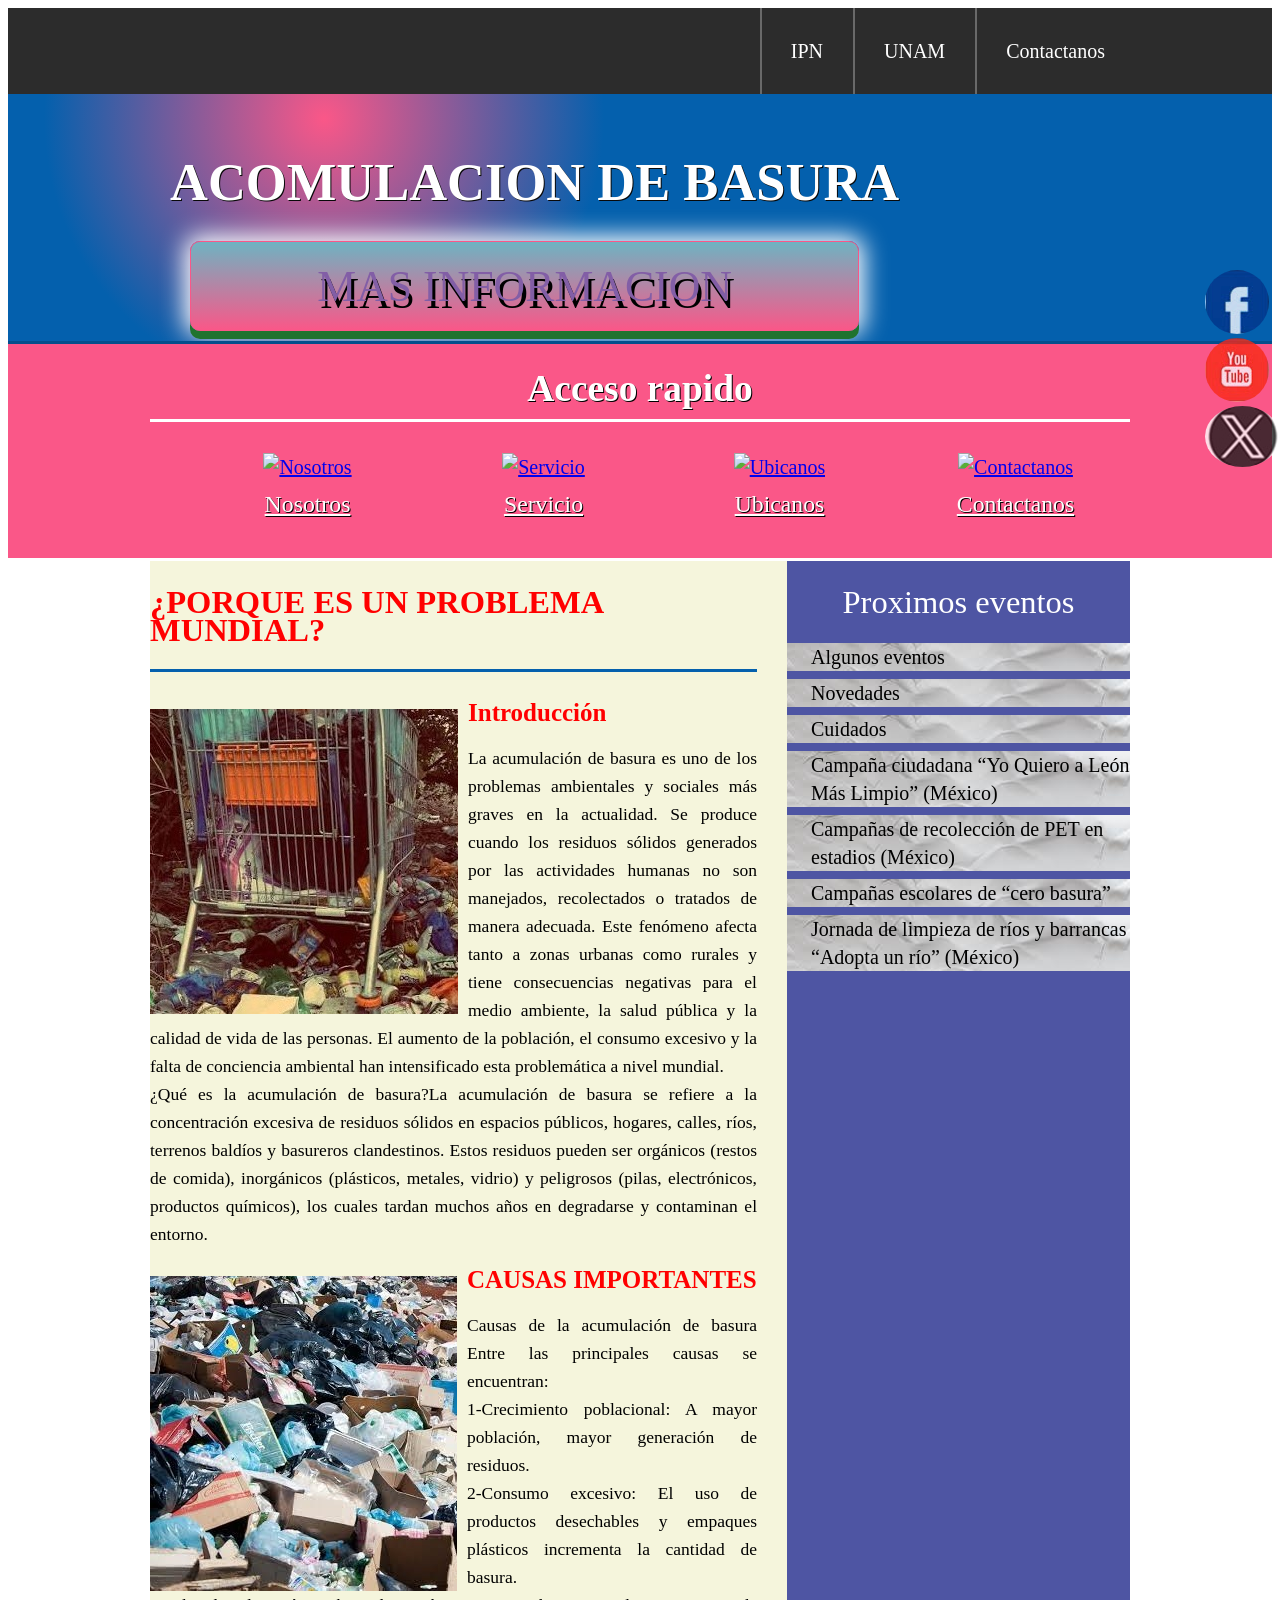
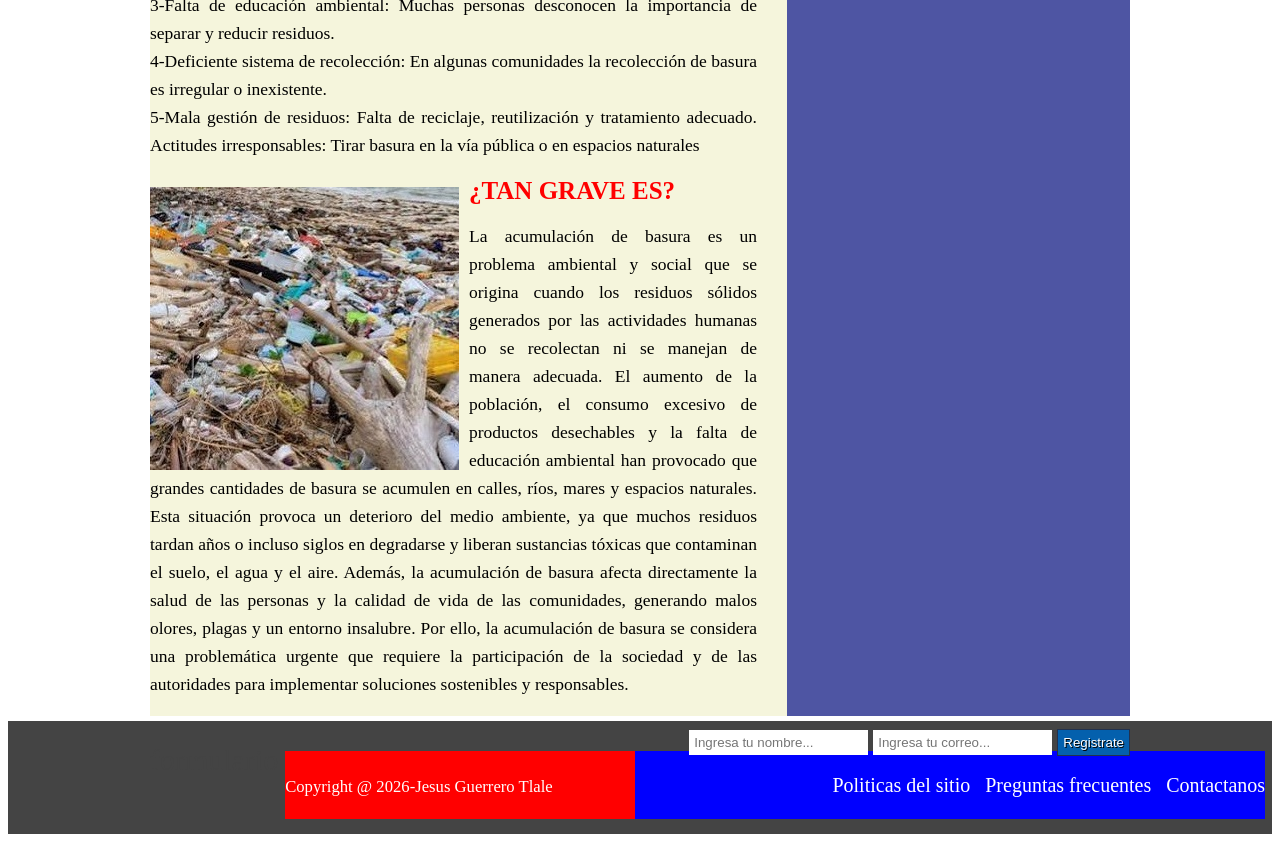
==== index.html @ 2c942285 "Add files via upload" ====
<!DOCTYPE html>
<html lang="es">
<head> 
	<meta charset="UTF-8">
	<title>Proyecto final</title>
    <link rel="stylesheet" href="estilo.css">
</head>
<body>
 <header class="encabezado" role="banner">
 <div class="contenedor">
 <a href="https://www.gob.mx/semarnat/articulos/problematica-de-la-basura-y-malos-habitos?idiom=es" class="logo">
 </a>
 <nav role ="navigation">
 <ul>
 <li><a href="https://www.ipn.mx/">IPN</a></li>
 <li><a href="https://www.unam.mx/">UNAM</a></li>
 <li><a href="contactanos.html">Contactanos</a></li>
 </ul>
 </nav>
 </div>
 </header>
 <div class="presentacion">
 <div class="contenedor">
 <div class="introduccion-presentacion">
 <h1>ACOMULACION DE BASURA <br><span></span></h1>
 <a href="https://concepto.de/basura/" class="aprender-mas">MAS INFORMACION</a>
 </div>
 </div>
 </div> 
<!-- fin de presentacion-->
 <section class="acceso-rapido">
 <div class="contenedor">
 <h2>Acceso rapido</h2>
 <ul>
 <figure>
          <a href="#"><img src="imagen/icono1.jpg" alt="Nosotros"></a>
          <figcaption><h3><a href="https://planteles.cbachilleres.edu.mx/plantel-1-el-rosario.html">Nosotros</a></h3></figcaption>
        </figure>
        <figure>
          <a href="#"><img src="imagen/icono2.jpg" alt="Servicio"></a>
          <figcaption><h3><a href="https://www.limre.mx/">Servicio</a></h3></figcaption>
        </figure>
        <figure>
          <a href="#"><img src="imagen/icono3.jpg" alt="Ubicanos"></a>
          <figcaption><h3><a href="https://preparatoriasmexico.com/prepas-cdmx/colegio-bachilleres-plantel-1/">Ubicanos</a></h3></figcaption>
        </figure>
        <figure>
          <a href="#"><img src="imagen/icono4.jpg" alt="Contactanos"></a>
          <figcaption><h3><a href="https://planteles.cbachilleres.edu.mx/plantel-1-el-rosario.html">Contactanos</a></h3></figcaption>
        </figure>
                </ul>
    </div>
  </section>  
    <!-- ---------fin -->
 <div class="bloque-contenido">
 <div class="contenedor">
 <main class="articulos" role="main">
 <h2>¿PORQUE ES UN PROBLEMA MUNDIAL?</h2>
 <article>
 <img src="imagen/problema.jpg" alt="¿esto esta bien?">
 <h1><a href="https://prezi.com/p/5xs9ymyncuzc/acumulacion-de-basura/">Introducción</a></h1>
 <p>La acumulación de basura es uno de los problemas ambientales y sociales más graves en la actualidad. Se produce cuando los residuos sólidos generados por las actividades humanas no son manejados, recolectados o tratados de manera adecuada. Este fenómeno afecta tanto a zonas urbanas como rurales y tiene consecuencias negativas para el medio ambiente, la salud pública y la calidad de vida de las personas. El aumento de la población, el consumo excesivo y la falta de conciencia ambiental han intensificado esta problemática a nivel mundial.<br>¿Qué es la acumulación de basura?La acumulación de basura se refiere a la concentración excesiva de residuos sólidos en espacios públicos, hogares, calles, ríos, terrenos baldíos y basureros clandestinos. Estos residuos pueden ser orgánicos (restos de comida), inorgánicos (plásticos, metales, vidrio) y peligrosos (pilas, electrónicos, productos químicos), los cuales tardan muchos años en degradarse y contaminan el entorno.</p>
 </article>
 <article>
 <img src="imagen/causas.jpg" alt="-causas-">
 <h1><a href="https://ecologiaverde.elperiodico.com/contaminacion-por-basura-causas-y-consecuencias-1777.html">CAUSAS IMPORTANTES</a></h1>
 
<p>Causas de la acumulación de basura
Entre las principales causas se encuentran:
<br>1-Crecimiento poblacional: A mayor población, mayor generación de residuos.
<br>2-Consumo excesivo: El uso de productos desechables y empaques plásticos incrementa la cantidad de basura.
<br>3-Falta de educación ambiental: Muchas personas desconocen la importancia de separar y reducir residuos.
<br>4-Deficiente sistema de recolección: En algunas comunidades la recolección de basura es irregular o inexistente.
<br>5-Mala gestión de residuos: Falta de reciclaje, reutilización y tratamiento adecuado.
Actitudes irresponsables: Tirar basura en la vía pública o en espacios naturales
</p>
</article>
<article>
<img src="imagen/grave.jpg" alt="lo que provoca">
 <h1><a href="https://aseca.com/como-afecta-la-basura-a-la-salud-humana/">¿TAN GRAVE ES?</a></h1>
 <p>La acumulación de basura es un problema ambiental y social que se origina cuando los residuos sólidos generados por las actividades humanas no se recolectan ni se manejan de manera adecuada. El aumento de la población, el consumo excesivo de productos desechables y la falta de educación ambiental han provocado que grandes cantidades de basura se acumulen en calles, ríos, mares y espacios naturales. Esta situación provoca un deterioro del medio ambiente, ya que muchos residuos tardan años o incluso siglos en degradarse y liberan sustancias tóxicas que contaminan el suelo, el agua y el aire. Además, la acumulación de basura afecta directamente la salud de las personas y la calidad de vida de las comunidades, generando malos olores, plagas y un entorno insalubre. Por ello, la acumulación de basura se considera una problemática urgente que requiere la participación de la sociedad y de las autoridades para implementar soluciones sostenibles y responsables.
</p>
</article>
</main>
<aside class="complementario" role="complementary">
<h2>Proximos eventos</h2>
<ul>
<li><a href="#">Algunos eventos </a></li>
<li><a href="https://es-us.noticias.yahoo.com/retiran-40-toneladas-basura-z%C3%B3calo-132531125.html">Novedades </a></li>
<li><a href="https://www.gob.mx/semarnat/articulos/58586">Cuidados </a></li>
<li><a href="https://enterate.leon.gob.mx/leon-gana-escoba-de-platino-2026-y-lanza-campana-de-limpieza/">Campaña ciudadana “Yo Quiero a León Más Limpio” (México) </a></li>
<li><a href="https://www.gob.mx/profepa/prensa/estadios-sede-en-mexico-se-suman-a-la-campana-gol-por-el-ambiente-con-proyectos-de-recuperacion-de-pet-durante-la-justa-mundialista?idiom=fr">Campañas de recolección de PET en estadios (México) </a></li>
<li><a href="https://grupopromesa.mx/">Campañas escolares de “cero basura” </a></li>
<li><a href="https://grupoanimal.mx/estilo-de-vida/adopta-un-rio-mexico-iniciativa-rios-contaminados">Jornada de limpieza de ríos y barrancas “Adopta un río” (México)</a></li>
</ul>
</aside>
</div>
 </div> 
<!-- FIN DE BLOQUE-CONTENIDO -->
<section class="suscripcion">
    <div class="contenedor">
        <h2>formulario</h2>
        <form action="https://formspree.io/f/mdarayrr">
            <input type="text" name="nombre" placeholder="Ingresa tu nombre..." required>
            <input type="email" name="email" placeholder="Ingresa tu correo..." required>
            <input type="submit" name="valor" value="Registrate">
        </form>
    </div>
<!-- FIN SUSCRIPCION -->
<footer class="piedepagina" role="contentinfo">
<div class="contenedor">
<small>Copyright @ 2026-Jesus Guerrero Tlale </small>
<nav>
 <ul>
<li><a href="Politicas del sitio.HTML">Politicas del sitio</a></li>
<li><a href="https://merakisustentable.com/10-preguntas-y-respuestas-sobre-residuos/">Preguntas frecuentes</a></li>
<li><a href="https://planteles.cbachilleres.edu.mx/plantel-1-el-rosario.html">Contactanos</a></li>
</ul>
</nav>
</div>
</footer>
<!--  fin pie de pagina  -->
<div class="social">

<a href="https://www.facebook.com/ColegioDeBachilleresPlantel1ElRosario/?locale=es_LA" title="FaceBook"><img src="imagen/face.jpg" alt="facebook"></a>
<a href="https://www.youtube.com/@CBRosarioenlinea/videos" title="Youtube"><img src="imagen/you.jpg" alt="youtube"></a>
<a href="https://x.com/CdeBachilleres?lang=es" title="twitter"><img src="imagen/twit.jpg" alt="twitter"></a>
</div>
  <!--  fin social -->
</body>
</html>
---- estilo.css ----
*{
box-sizing:border-box;
}
body{
font-size:20px;
font-family: Times New Roman,sans-serif;
line-height: 1.4em; 
}

.contenedor{
    width: 980px;
    margin: 0 auto;
}

.encabezado{ 
background: #2c2c2c; 
overflow: hidden;
}
.logo{
    float: left;
   position: relative;
    top: 20px; 
}
.encabezado nav{ 
float: right; 
}
.encabezado nav ul{ 
margin: 0;
padding: 0;
list-style: none;
}
.encabezado nav ul li{ 
display: inline-block;
/*background: red;*/
margin-right: -4px;
}
.encabezado nav ul li a{ 
display: block;
color: #fff;
padding: 29px;
border-left: 2px solid #696969;
text-decoration: none;
}
/*cambio de color*/
.encabezado nav ul li a:hover{ 
background: #575757;
}
/*------------------------------------
PRESENTACION
-------------------------------------*/ 
.presentacion{
  /*background: yellow;*/
  background: radial-gradient(280px at 25% 10%, #FA5788, #0460ad);
  overflow: hidden;
  border-bottom: 3px solid #044e8b; 
}  
.introduccion-presentacion{
    float: left;
}
.introduccion-presentacion h1{
    color: #fff;
    font-size: 2.625em;  /*16px  1em  42px  ?*/
    text-shadow: 1px 1px 0px #090909;
    text-align: center;
    margin-top: 70px;
    margin-bottom: 40px;
    margin-left: 20px;
   line-height: 0.7em; /*interlineado  */
} 
.introduccion-presentacion h1 span{
    color: #fff;
    font-size: 0.38em; /*42px = 2.62em 16px = ? =0.38*/
}
/*------------aprender------------mas*/
a.aprender-mas{
    font-size: 2.1875em;
    border: 1px solid #FA5788;
    padding: 30px 50px;
    /*background: yellow;*/
    display: block;
    text-align: center;
    margin: 10px 40px;
    color: #825EA6;
    text-decoration: none;
    text-shadow: 3px 7px 0 #000;
    border-radius: 10px;
    background: linear-gradient(to top, #FA5788, #6EB3C2);
    box-shadow: 0 8px 0 0 #20732f,
                0 0 25px 5px #fff;
} 
a.aprender-mas:hover{
    box-shadow: 0 0 25px 5px #000;
}
.presentacion img{
    float: right;
    position: relative;
    top: 30px;
}
/*****************************************************************
/*------------Acceso-rapido------------*/
.acceso-rapido{
    background: #FA5788;
    overflow: hidden;
    border-bottom: 3px solid #fff;
}
.acceso-rapido h2 {
    color: #fff;
    font-size: 1.87em;
    text-shadow: 1px 1px 0 #000;
    text-align: center;
    border-bottom: 3px solid #fff;
    padding-bottom: 16px;
}
.acceso-rapido figure{
    display: inline-block;
    text-align: center;
    width: 25%;
    margin: 0 -4px 0 0;
    padding: 0px;
}
.acceso-rapido h3{
   font-size: 1.1875em;
    margin-top: 9px;
    margin-bottom: 20px; 
}
.acceso-rapido h3 a{
    color: #fff;
    text-shadow: 1px 1px 0 #000;
    font-weight: normal;
}
.acceso-rapido h3 a:hover{
    text-decoration: none;
}
/*---------bloque contenido----------*/
.bloque-contenido{
    overflow: hidden; /*2
    margin-top: 25px; /** complemenatario 6  **/
}
.bloque-contenido .contenedor{  /*3**/
    display: table;  */
}
.articulos { /** 1 **/
    /*float: left;  /*elim 3 */
    background: beige;
    width: 65%; /*elimi  3*/
  display: table-cell;  /*3*/
  padding-right: 30px; /* 4*/
}
.articulos article{  /* 10   */
    margin-bottom: 10px;
}
.articulos h2{  /**4**/
    color: #FF0000;
    font-size: 1.625em;
    border-bottom: 3px solid #0460ad;
    padding-bottom: 25px;
}
.articulos img{  /**5**/
    float: left;
    margin-right: 10px;
    position: relative; /*  10  */
    top: 10px;           /*   10 */
}
.articulos article h1{  /**6**/
    font-size: 1.25em;  /*20/16 = 1.25em*/
    /*margin: 0; ** 8  *** quitar 8 poner 9*/
    margin: 10px 0 8px 0;  /*** 9 ****/
}
.articulos article h1 a{  /**7**/ 
    color: #FF0000;  /*HTML incluir href*/
    text-decoration: none;
}
.articulos article h1 a:hover{  /**8**/ 
    text-decoration: underline;
}
.articulos article p{  /** 9 **/ 
    margin: 1;
    text-align: justify;
    font-size: 0.875em; /*** 14/16 = 0.875 ***/
}
.complementario{    /*   1  */
    background: #4E55A3;
    width: 35%; 
    display: table-cell; 
    padding: 0 20px 20 px; /***2**laterales sup e inf*/
}
.complementario h2{   /** 2  **/
    font-size: 1.625em;  /* 26/16 em*/ 
    color: #fff;
    font-weight: normal;
    text-align: center;
}
.complementario ul{   /** 3  **/
    margin: 0;
    padding: 0;
    list-style: none;
}
.complementario ul li{ /*** 4 ***/
    background: url("imagen/bote.jpg") no-repeat left center;
    padding-left: 24px;
    margin-bottom: 8px;
}
.complementario ul li a{ /*** 5 ***/
    color: #000000;
    text-decoration: none;
}
.complementario ul li a:hover{ /*** 6 ***/
    color: red;
    text-decoration: underline; /* ir a bloque-conteniodo*/
}
/***********************************************************************/
/************** suscripcion */
.suscripcion{  /**1***/
    overflow: hidden;
    border: 0px solid red;  /**2 *** elim**/
    background: #eeeeee;   /***2***/
    margin-top: 5PX;  /*** 2  B  ****/
}
.suscripcion h2{ /***2***/
    float: left;
    font-size: 1 em; /*26/16  */
    color: #444444;
    font-weight: normal;
}
.suscripcion form{  /***2***/
    float: right;
    position: relative; /** 2 a ***/
    top: 5px;   /***  2  a   ****/
}
.suscripcion form input{   /***3  ***/
    border: 0px solid #cccccc;
    padding: 5px;
}
.suscripcion form input[type="submit"]{ /*** 4   ***/
    border: 1px solid #22314d;
    padding: 5 px;
    background: #0460ad;
    color: #fff;
    text-shadow: 1px 1px 0 #000;
    box-shadow: 0 -1px 0px 0 #93badc insert;
}
.suscripcion form input[type="submit"]:hover{ /*** 5   ***/
    background: #21bc4d;
}
/***********pie de pagina**************/
.piedepagina{   /**1 **/
    background: #444444;
    padding: 15px 0; /*** 7  c  */
}
.piedepagina .contenedor{   /**2  **/
    display: table;
}
.piedepagina small{  /***3  ***/
    display: table-cell;
    background: red;  /*  elim  7 a **/
    color: #fff;  /** 4 **/
}
.piedepagina nav{ /**** 4  ***/
    display: table-cell;
    background: blue;  /*** elim 7 b ***/
    text-align: right; /***6  **/
}
.piedepagina nav ul{ /**** 5 ***/
    margin: 0.5;
    padding: 0.5;
    list-style: none;
}
.piedepagina nav ul li{ /**** 6 ***/
    display: inline-block;
    padding-left: 10px;  /** 7  d ****/
}
.piedepagina nav ul li a{ /**** 7 ***/
    color: #fff;
    text-decoration: none;
}
.piedepagina nav ul li a:hover{ /**** 7 ***/
    color: #ffff00;
    text-decoration: underline;
}
/*************Redes sociales***************/
.social{
    position: fixed;
    top: 30%;
    right: 0;
}
.social a{
    display: block;
    margin-bottom: 4px;
    opacity: 0.8;
}
.social a:hover{
    opacity: 1;
}
.social img{
    border-radius: 50%;
    display: block;
}
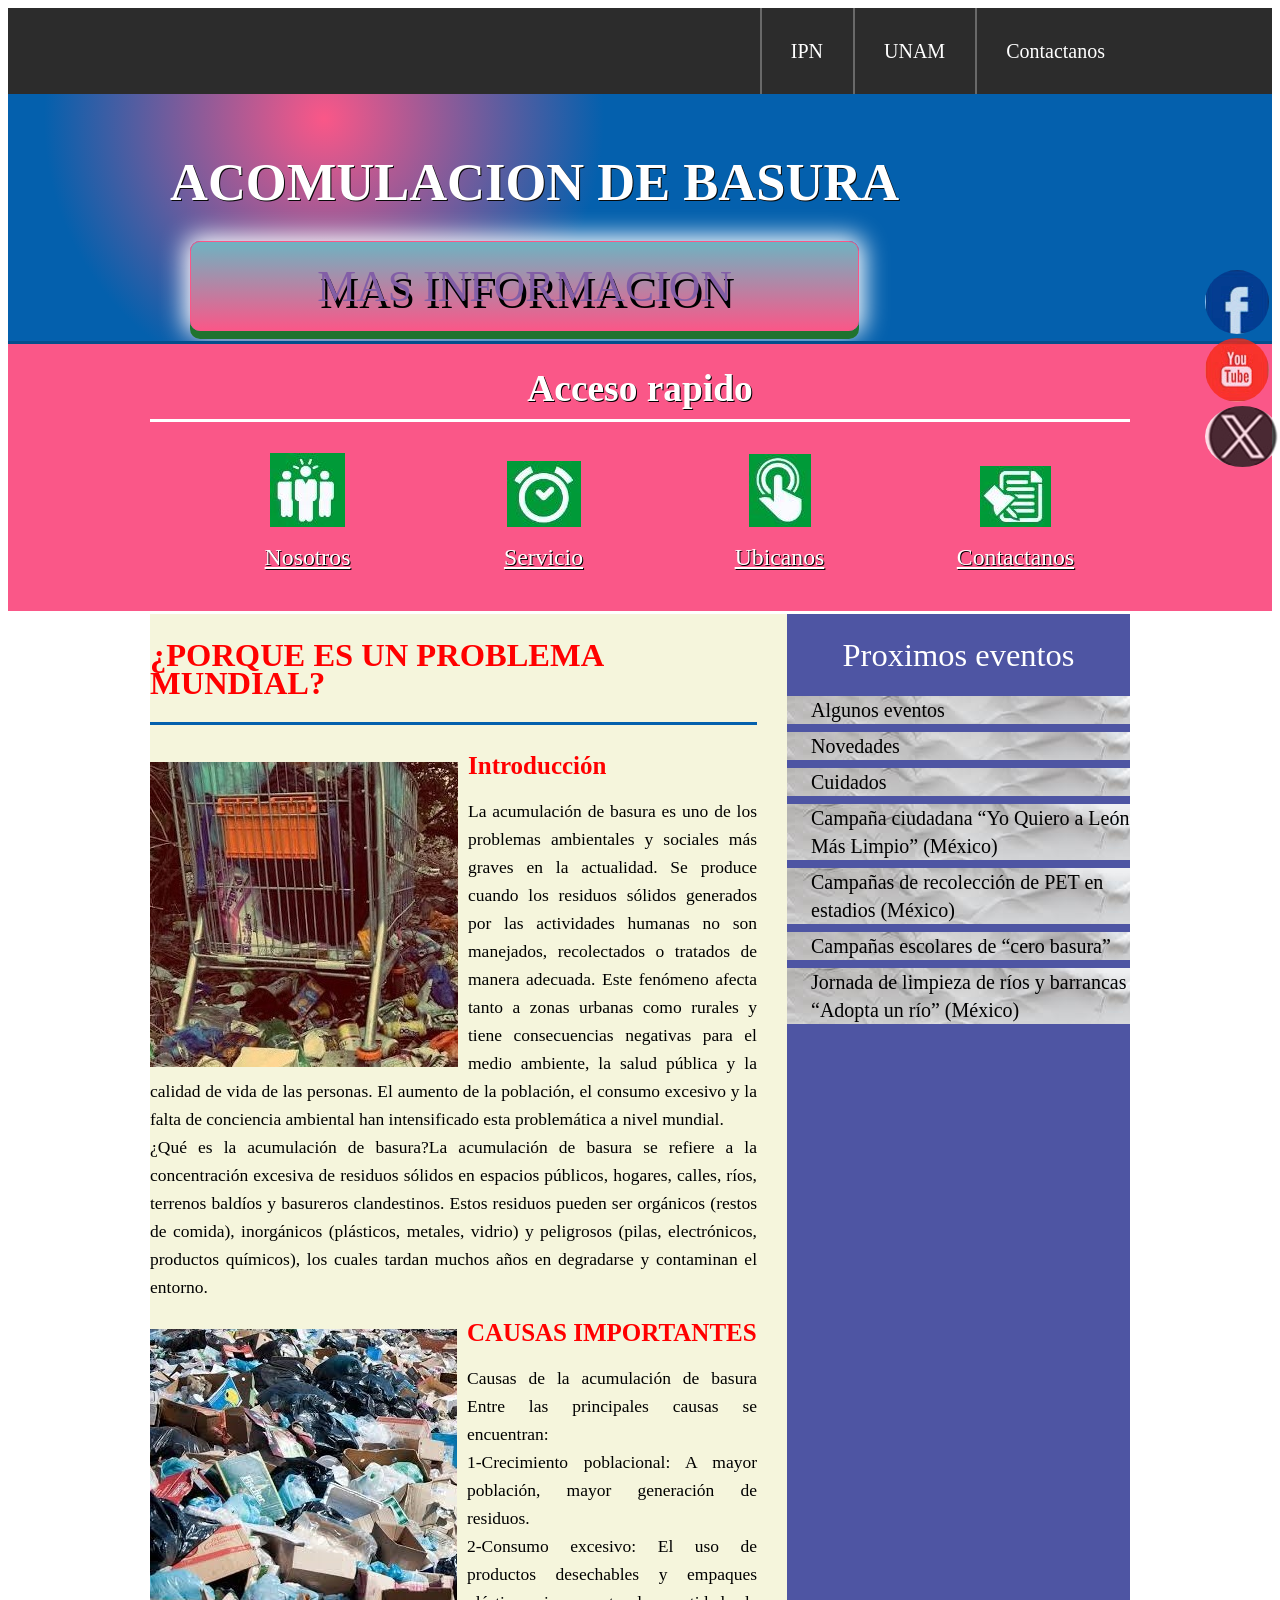
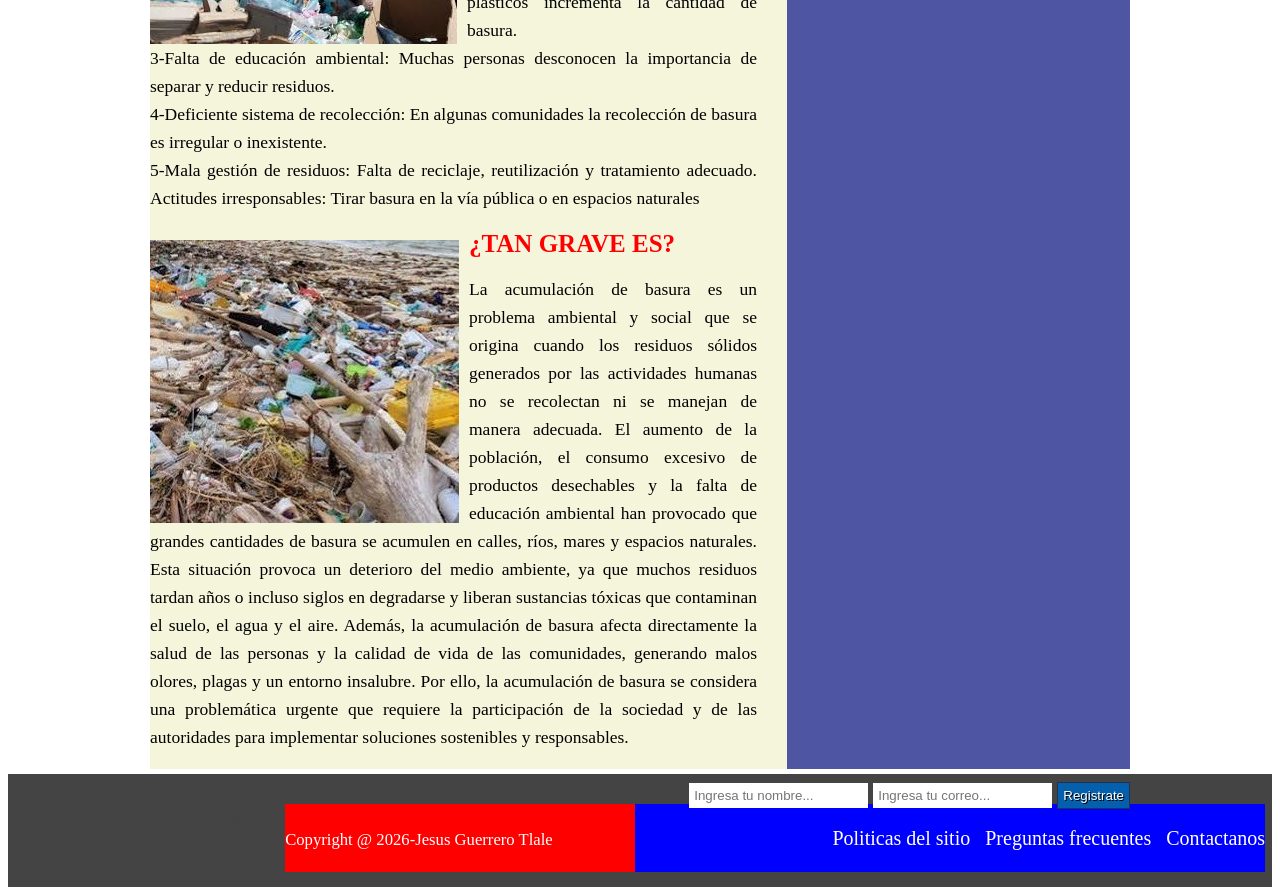
==== commit 3c675deb: "Update index.html" ====
--- a/index.html
+++ b/index.html
@@ -33,19 +33,19 @@
  <h2>Acceso rapido</h2>
  <ul>
  <figure>
-          <a href="#"><img src="imagen/icono1.jpg" alt="Nosotros"></a>
+          <a href="#"><img src="imagen/icono1.JPG" alt="Nosotros"></a>
           <figcaption><h3><a href="https://planteles.cbachilleres.edu.mx/plantel-1-el-rosario.html">Nosotros</a></h3></figcaption>
         </figure>
         <figure>
-          <a href="#"><img src="imagen/icono2.jpg" alt="Servicio"></a>
+          <a href="#"><img src="imagen/icono2.JPG" alt="Servicio"></a>
           <figcaption><h3><a href="https://www.limre.mx/">Servicio</a></h3></figcaption>
         </figure>
         <figure>
-          <a href="#"><img src="imagen/icono3.jpg" alt="Ubicanos"></a>
+          <a href="#"><img src="imagen/icono3.JPG" alt="Ubicanos"></a>
           <figcaption><h3><a href="https://preparatoriasmexico.com/prepas-cdmx/colegio-bachilleres-plantel-1/">Ubicanos</a></h3></figcaption>
         </figure>
         <figure>
-          <a href="#"><img src="imagen/icono4.jpg" alt="Contactanos"></a>
+          <a href="#"><img src="imagen/icono4.JPG" alt="Contactanos"></a>
           <figcaption><h3><a href="https://planteles.cbachilleres.edu.mx/plantel-1-el-rosario.html">Contactanos</a></h3></figcaption>
         </figure>
                 </ul>
@@ -128,4 +128,4 @@
 </div>
   <!--  fin social -->
 </body>
-</html>+</html>
